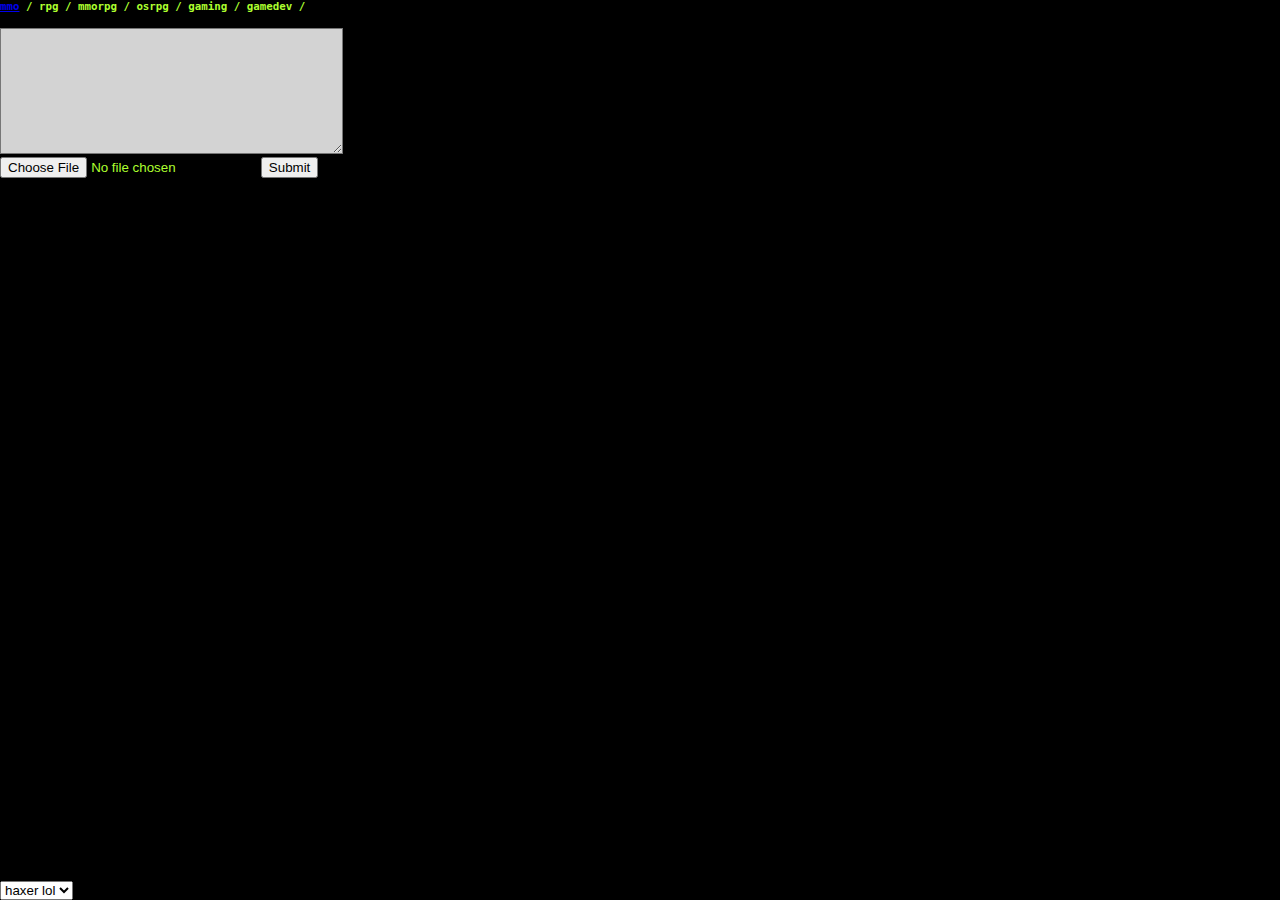
==== mmoboard.html @ 744948dc "Initial commit" ====
<!DOCTYPE html>
<html lang="en" dir="ltr">
  <head>
    <meta charset="utf-8">
    <title>mmo</title>
    <link rel="stylesheet" type="text/css" href="" id="pagestyle">
  </head>
  <body>
    <h5 id="p5">

    </h5>

    <div style="margin-top: 15px">  
      <textarea name="text" rows="8" cols="40" id="comment"></textarea> <br>
      <input type="file" accept="image/*" name="upload-file" id="image-input">
      <button type="button" name="button" id="submit-button">Submit</button>
    </div>




    <div class="selection-box">
      <select class="select-theme" name="selectTheme" id="select-theme">
        <option value="dark" id="dark">haxer lol</option>
        <option value="light" id="light">light</option>
      </select>
    </div>

    <script src="./uploadFile.js"></script>
    <script src="./toggleDarkMode.js"></script>
    <script src="./showBoardLinks.js"></script>
  </body>
</html>
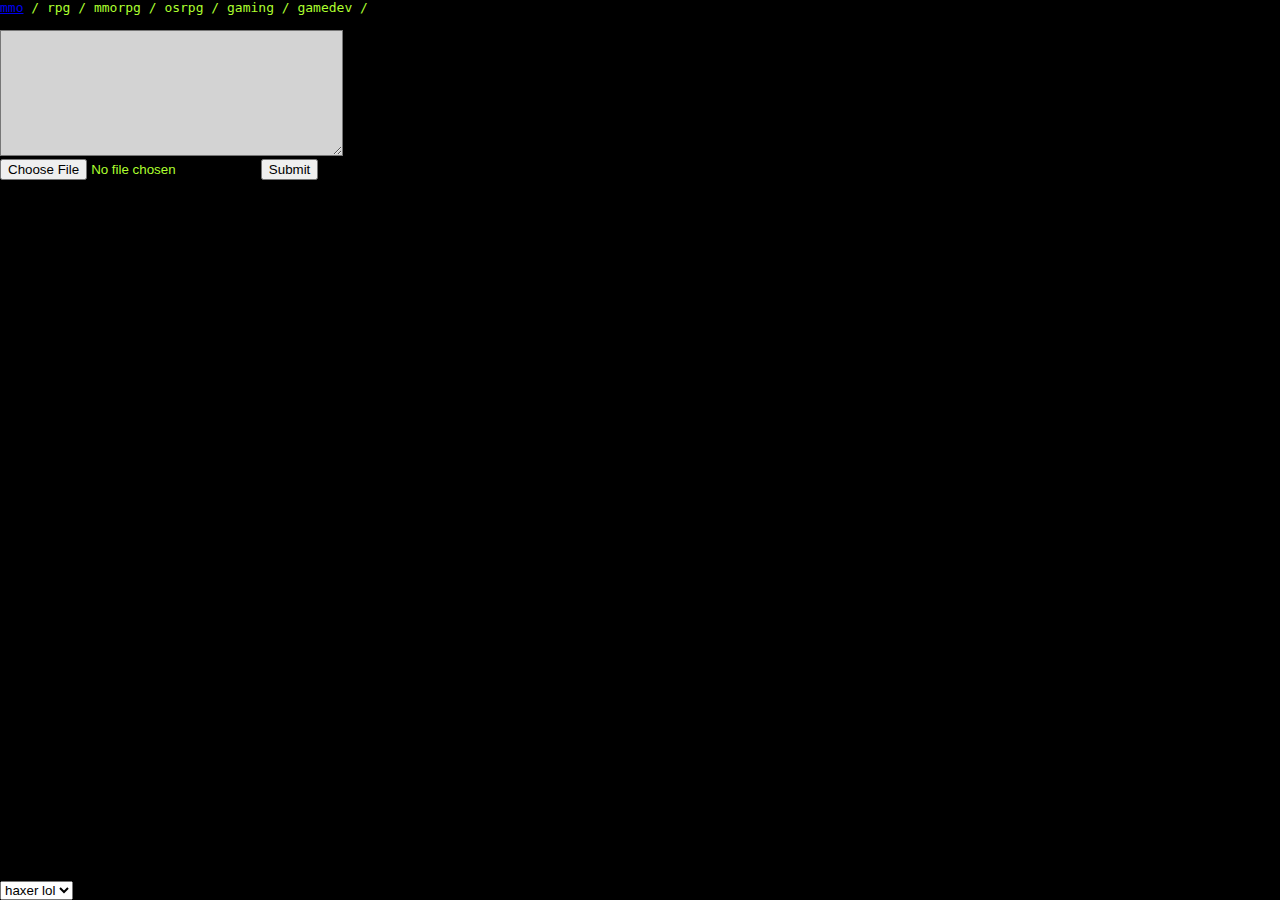
==== commit 3b3d2c46: "code refactor and quality of life improvements" ====
--- a/mmoboard.html
+++ b/mmoboard.html
@@ -6,11 +6,10 @@
     <link rel="stylesheet" type="text/css" href="" id="pagestyle">
   </head>
   <body>
-    <h5 id="p5">
 
-    </h5>
+    <div class="board-links"></div>
 
-    <div style="margin-top: 15px">  
+    <div style="margin-top: 15px">
       <textarea name="text" rows="8" cols="40" id="comment"></textarea> <br>
       <input type="file" accept="image/*" name="upload-file" id="image-input">
       <button type="button" name="button" id="submit-button">Submit</button>
